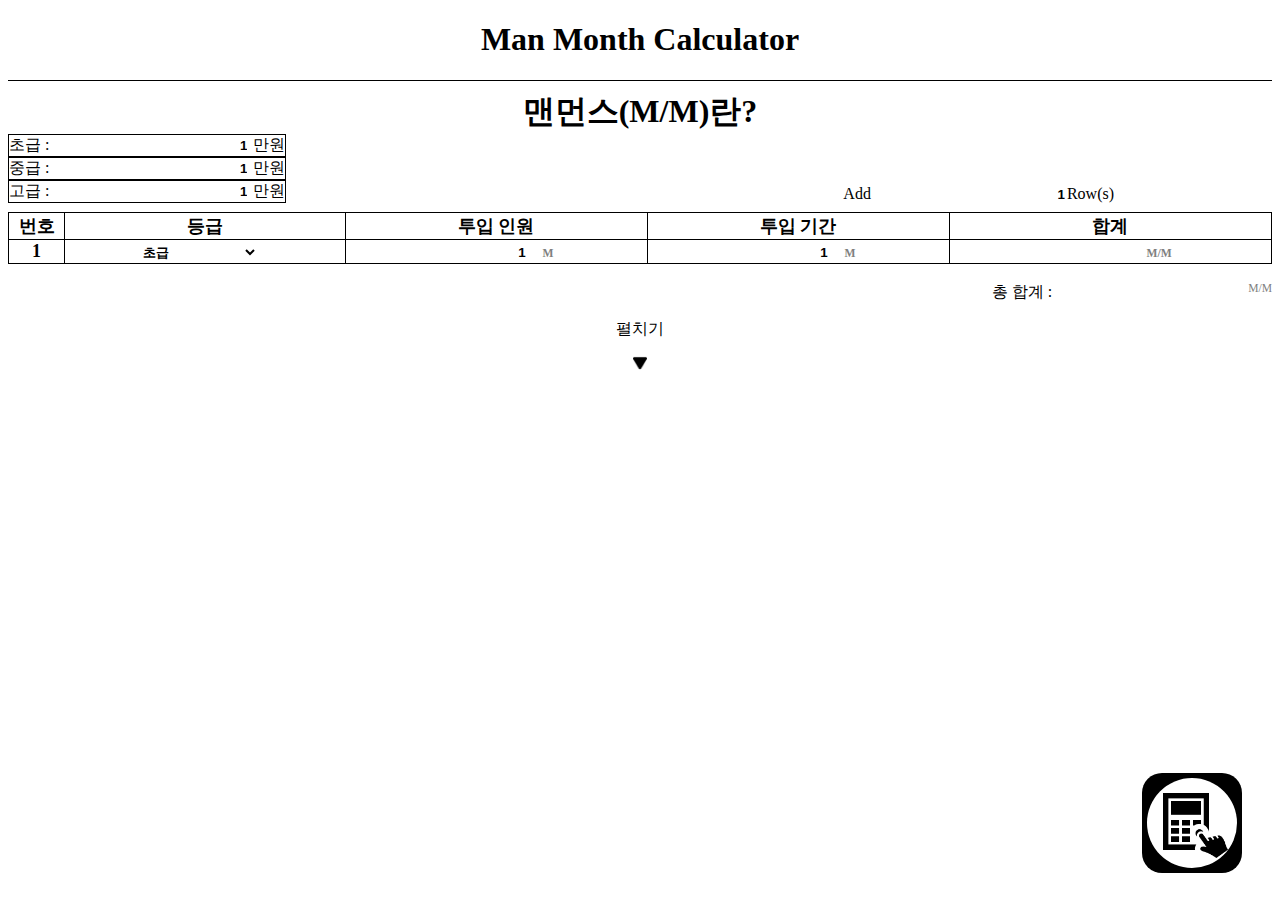
==== index.html @ f0b62d3e "add" ====
<!DOCTYPE html>
<html lang="en">
<head>
    <meta charset="UTF-8">
    <title>Man Month Calculator</title>
    <style>
        :root {
            --com-border: 1px solid black;
        }
        .row {
            display: flex;
            flex-wrap: wrap;
        }
        .my-auto {
            margin: 0 auto;
        }
        .w-100 {
            width: 100%;
            max-width: 100%;
        }
        .w-50 {
            width: 50%;
            max-width: 50%;
        }
        h1 {
            text-align: center;
        }
        .d-none {
            display: none;
        }
        header {
            border-bottom: var(--com-border);
        }
        section {
            display: flex;
            flex-flow: row wrap;
            width: 100%;
            margin: 1vh auto 0;
        }
        table {
            border-collapse: collapse;
        }
        table, th, td {
            border: var(--com-border);
        }
        .description {
            margin-top: 1vh;
            font-size: 1.125rem;
            font-weight: bold;
        }
        input[type=text],
        input[type=number],
        select {
            width: 15vw;
            height: 100%;
            text-align: right;
            background-color: transparent;
            border: none;
            font-weight: bold;
        }
        select {
            text-align-last: center;
        }
        .grade {
            display: table;
            border: var(--com-border);
            border-collapse: separate;
        }
        .add_btn {
            margin: auto 0 0 auto;
        }
        .result {
            margin: 2vh 0 auto auto;
        }
        #toggle {
            text-align: center;
        }
        .triangle {
            width: 14px;
            transform: rotate(180deg);
        }
        .mm {
            font-size: 0.725rem;
            color: gray;
        }
        .calculator {
            position: fixed;
            right: 3vw;
            bottom: 3vh;
            width: 100px;
            height: 100px;
            background: black;
            border-radius: 20px;
            text-align: center;
        }
        .calculator-circle {
            position: absolute;
            top: 50%;
            left: 50%;
            width: 90%;
            height: 90%;
            background: white;
            border-radius: 50px;
            transform: translate(-50%, -50%);
        }
        .calculator-icon {
            position: relative;
            top: 15px;
            left: 4px;
            width: 65px;
            height: 65px;
        }
    </style>
</head>
<body>
    <header>
        <nav>
            <h1>Man Month Calculator</h1>
        </nav>
    </header>
    <section>
        <div class="row w-100">
            <h1 class="my-auto">맨먼스(M/M)란?</h1>
            <p class="my-auto d-none">man-month란 프로젝트에 투입되는 월인원이다</p>
        </div>
        <div class="row">
            <div class="row w-50">
                <div class="grade">초급 : <input type="text" value="1"> 만원</div>
                <div class="grade">중급 : <input type="text" value="1"> 만원</div>
                <div class="grade">고급 : <input type="text" value="1"> 만원</div>
            </div>
            <div class="row w-50">
                <div class="add_btn">
                    <span>Add</span><input id="add_rows" type="text" value="1">Row(s)
                </div>
            </div>
        </div>
        <div class="row my-auto w-100">
            <table class="w-100 description">
                <thead>
                    <tr>
                        <th>번호</th>
                        <th>등급</th>
                        <th>투입 인원</th>
                        <th>투입 기간</th>
                        <th>합계</th>
                    </tr>
                </thead>
                <tbody>
                    <tr>
                        <th>1</th>
                        <td><select id="g_1" class="options"><option value="1">초급</option></select></td>
                        <td><input id="p_1" class="options" type="number" value="1"><span class="mm">M</span></td>
                        <td><input id="m_1" class="options" type="number" value="1"><span class="mm">M</span></td>
                        <td><input id="r_1" class="options" type="number"><span class="mm">M/M</span></td>
                    </tr>
                </tbody>
            </table>
        </div>
        <div class="row result">
            <span>총 합계 : </span>
            <input id="total" type="text" readonly>
            <span class="mm">M/M</span>
        </div>
    </section>
    <footer>
        <article>
            <div id="toggle">
                <p>펼치기</p>
                <img src="/img/triangle-240.png" alt="triangle" class="triangle">
            </div>
            <img id="price" src="/img/price-table-2020.png" alt="노임단가표" class="w-100 d-none">
        </article>
        <article>
            <a href="#">
                <div class="calculator" onclick="calculator">
                    <div class="calculator-circle">
                        <img src="/img/calculator-240.png" alt="calculator" class="calculator-icon">
                    </div>
                </div>
            </a>
        </article>
    </footer>

    <script>
        let table_tbody = document.querySelector('.description > tbody');
        let add_btn = document.querySelector('.add_btn');
        let tr_count = 2//document.getElementById('add_rows').value;
        add_btn.addEventListener('click', function(event){
            table_tbody.innerHTML   +='<tr>'
                                +   '<th>'+tr_count+'</th>'
                                +   '<td><select id="g_'+tr_count+'" class="options"><option value="1">초급</option></select></td>'
                                +   '<td><input id="p_'+tr_count+'" class="options" type="number" value="1"><span class="mm">M</span></td>'
                                +   '<td><input id="m_'+tr_count+'" class="options" type="number" value="1"><span class="mm">M</span></td>'
                                +   '<td><input id="r_'+tr_count+'" class="options" type="number"><span class="mm">M/M</span></td>'
                                +'</tr>'
            tr_count++;
        });

        let total = document.querySelector('#total');
        
        let inputs = document.querySelectorAll('.options');
        for(let i = 0; i < inputs.length; i++){
            inputs[i].addEventListener('blur', function(event){
                input_blur();
            });
        }

        function input_blur(){
            let table_tbody = document.querySelectorAll('tbody > tr');
            let total_result = 0;
            for(let i =1; i <= table_tbody.length; i++){
                let grade = document.getElementById('g_'+i);
                let people = document.getElementById('p_'+i);
                let month = document.getElementById('m_'+i);
                let result = document.getElementById('r_'+i);
                
                result.value = grade.value * people.value * month.value;
                total_result += Number(result.value);
            }
            
            total.value = total_result;
        }
        //단가표 펼치기/접기
        let toggle = document.getElementById('toggle');
        toggle.addEventListener('click', function(){
            let price = document.getElementById('price');
            let toggle_p = document.querySelector('#toggle > p');
            let triangle = document.querySelector('.triangle');
            //toggle 기능 img
            let isprice = price.classList.toggle('d-none');
            if(isprice){
                toggle_p.textContent = '펼치기';
                triangle.style.transform = 'rotate(180deg)';
            }else{
                toggle_p.textContent = '접기';
                triangle.style.transform = 'rotate(0deg)';
            }
        });
    </script>

</body>
</html>
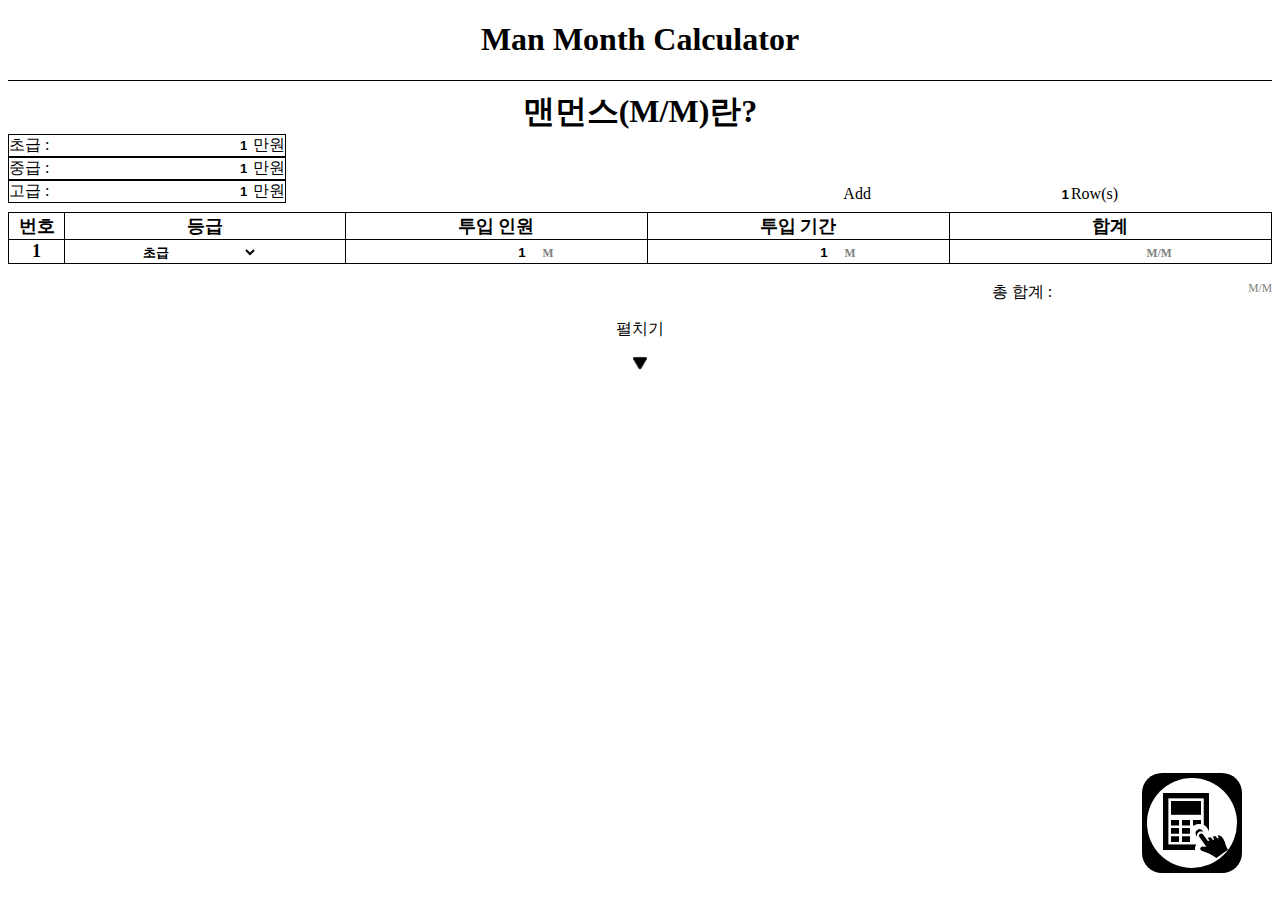
==== commit 055d1867: "css 분리 및 수정" ====
--- a/index.html
+++ b/index.html
@@ -3,123 +3,18 @@
 <head>
     <meta charset="UTF-8">
     <title>Man Month Calculator</title>
-    <style>
-        :root {
-            --com-border: 1px solid black;
-        }
-        .row {
-            display: flex;
-            flex-wrap: wrap;
-        }
-        .my-auto {
-            margin: 0 auto;
-        }
-        .w-100 {
-            width: 100%;
-            max-width: 100%;
-        }
-        .w-50 {
-            width: 50%;
-            max-width: 50%;
-        }
-        h1 {
-            text-align: center;
-        }
-        .d-none {
-            display: none;
-        }
-        header {
-            border-bottom: var(--com-border);
-        }
-        section {
-            display: flex;
-            flex-flow: row wrap;
-            width: 100%;
-            margin: 1vh auto 0;
-        }
-        table {
-            border-collapse: collapse;
-        }
-        table, th, td {
-            border: var(--com-border);
-        }
-        .description {
-            margin-top: 1vh;
-            font-size: 1.125rem;
-            font-weight: bold;
-        }
-        input[type=text],
-        input[type=number],
-        select {
-            width: 15vw;
-            height: 100%;
-            text-align: right;
-            background-color: transparent;
-            border: none;
-            font-weight: bold;
-        }
-        select {
-            text-align-last: center;
-        }
-        .grade {
-            display: table;
-            border: var(--com-border);
-            border-collapse: separate;
-        }
-        .add_btn {
-            margin: auto 0 0 auto;
-        }
-        .result {
-            margin: 2vh 0 auto auto;
-        }
-        #toggle {
-            text-align: center;
-        }
-        .triangle {
-            width: 14px;
-            transform: rotate(180deg);
-        }
-        .mm {
-            font-size: 0.725rem;
-            color: gray;
-        }
-        .calculator {
-            position: fixed;
-            right: 3vw;
-            bottom: 3vh;
-            width: 100px;
-            height: 100px;
-            background: black;
-            border-radius: 20px;
-            text-align: center;
-        }
-        .calculator-circle {
-            position: absolute;
-            top: 50%;
-            left: 50%;
-            width: 90%;
-            height: 90%;
-            background: white;
-            border-radius: 50px;
-            transform: translate(-50%, -50%);
-        }
-        .calculator-icon {
-            position: relative;
-            top: 15px;
-            left: 4px;
-            width: 65px;
-            height: 65px;
-        }
-    </style>
+    <link rel="stylesheet" href="style.css">
 </head>
 <body>
+
     <header>
         <nav>
             <h1>Man Month Calculator</h1>
         </nav>
     </header>
+
     <section>
-        <div class="row w-100">
+        <div id="mm_title" class="row w-100">
             <h1 class="my-auto">맨먼스(M/M)란?</h1>
             <p class="my-auto d-none">man-month란 프로젝트에 투입되는 월인원이다</p>
         </div>
@@ -130,8 +25,9 @@
                 <div class="grade">고급 : <input type="text" value="1"> 만원</div>
             </div>
             <div class="row w-50">
-                <div class="add_btn">
-                    <span>Add</span><input id="add_rows" type="text" value="1">Row(s)
+                <div class="add_row">
+                    <span id="add_btn">Add</span>
+                    <input id="add_rows" type="text" value="1">Row(s)
                 </div>
             </div>
         </div>
@@ -167,15 +63,15 @@
         <article>
             <div id="toggle">
                 <p>펼치기</p>
-                <img src="/img/triangle-240.png" alt="triangle" class="triangle">
+                <img src="./img/triangle-240.png" alt="triangle" class="triangle">
             </div>
-            <img id="price" src="/img/price-table-2020.png" alt="노임단가표" class="w-100 d-none">
+            <img id="price" src="./img/price-table-2020.png" alt="노임단가표" class="w-100 d-none">
         </article>
         <article>
-            <a href="#">
-                <div class="calculator" onclick="calculator">
+            <a href="./calculator.html">
+                <div class="calculator" onclick="calculator()">
                     <div class="calculator-circle">
-                        <img src="/img/calculator-240.png" alt="calculator" class="calculator-icon">
+                        <img src="./img/calculator-240.png" alt="calculator" class="calculator-icon">
                     </div>
                 </div>
             </a>
@@ -184,17 +80,16 @@
 
     <script>
         let table_tbody = document.querySelector('.description > tbody');
-        let add_btn = document.querySelector('.add_btn');
-        let tr_count = 2//document.getElementById('add_rows').value;
+        let add_btn = document.querySelector('#add_btn');
+        let tr_count = document.querySelector('#add_rows');
         add_btn.addEventListener('click', function(event){
-            table_tbody.innerHTML   +='<tr>'
-                                +   '<th>'+tr_count+'</th>'
-                                +   '<td><select id="g_'+tr_count+'" class="options"><option value="1">초급</option></select></td>'
-                                +   '<td><input id="p_'+tr_count+'" class="options" type="number" value="1"><span class="mm">M</span></td>'
-                                +   '<td><input id="m_'+tr_count+'" class="options" type="number" value="1"><span class="mm">M</span></td>'
-                                +   '<td><input id="r_'+tr_count+'" class="options" type="number"><span class="mm">M/M</span></td>'
-                                +'</tr>'
-            tr_count++;
+            table_tbody.innerHTML+=`<tr>
+                                        <th>${tr_count.value}</th>
+                                        <td><select id="g_${tr_count.value}" class="options"><option value="1">초급</option></select></td>
+                                        <td><input id="p_${tr_count.value}" class="options" type="number" value="1"><span class="mm">M</span></td>
+                                        <td><input id="m_${tr_count.value}" class="options" type="number" value="1"><span class="mm">M</span></td>
+                                        <td><input id="r_${tr_count.value}" class="options" type="number"><span class="mm">M/M</span></td>
+                                    </tr>`
         });
 
         let total = document.querySelector('#total');
@@ -203,6 +98,7 @@
         for(let i = 0; i < inputs.length; i++){
             inputs[i].addEventListener('blur', function(event){
                 input_blur();
+                console.log(`i is ${i}`);
             });
         }
 
@@ -227,17 +123,20 @@
             let price = document.getElementById('price');
             let toggle_p = document.querySelector('#toggle > p');
             let triangle = document.querySelector('.triangle');
+            let calculator = document.querySelector('.calculator')
             //toggle 기능 img
             let isprice = price.classList.toggle('d-none');
             if(isprice){
                 toggle_p.textContent = '펼치기';
                 triangle.style.transform = 'rotate(180deg)';
+                calculator.classList.remove('d-none');
             }else{
                 toggle_p.textContent = '접기';
                 triangle.style.transform = 'rotate(0deg)';
+                calculator.classList.add('d-none');
             }
         });
     </script>
 
 </body>
-</html>+</html>
--- a/style.css
+++ b/style.css
@@ -0,0 +1,111 @@
+/*공통*/
+:root {
+            --com-border: 1px solid black;
+}
+.row {
+    display: flex;
+    flex-wrap: wrap;
+}
+.my-auto {
+    margin: 0 auto;
+}
+.w-100 {
+    width: 100%;
+    max-width: 100%;
+}
+.w-50 {
+    width: 50%;
+    max-width: 50%;
+}
+h1 {
+    text-align: center;
+}
+.d-none {
+    display: none;
+}
+header {
+    border-bottom: var(--com-border);
+}
+section {
+    display: flex;
+    flex-flow: row wrap;
+    width: 100%;
+    margin: 1vh auto 0;
+}
+table {
+    border-collapse: collapse;
+}
+table, th, td {
+    border: var(--com-border);
+}
+.description {
+    margin-top: 1vh;
+    font-size: 1.125rem;
+    font-weight: bold;
+}
+input[type=text],
+input[type=number],
+select {
+    width: 15vw;
+    height: 100%;
+    text-align: right;
+    background-color: transparent;
+    border: none;
+    font-weight: bold;
+}
+select {
+    text-align-last: center;
+}
+/*공통*/
+
+.grade {
+    display: table;
+    border: var(--com-border);
+    border-collapse: separate;
+}
+.add_row {
+    margin: auto 0 0 auto;
+}
+.result {
+    margin: 2vh 0 auto auto;
+}
+#toggle {
+    text-align: center;
+}
+.triangle {
+    width: 14px;
+    transform: rotate(180deg);
+}
+.mm {
+    font-size: 0.725rem;
+    color: gray;
+}
+
+/*계산기 아이콘*/
+.calculator {
+    position: fixed;
+    right: 3vw;
+    bottom: 3vh;
+    width: 100px;
+    height: 100px;
+    background: black;
+    border-radius: 20px;
+    text-align: center;
+}
+.calculator-circle {
+    position: absolute;
+    top: 50%;
+    left: 50%;
+    width: 90%;
+    height: 90%;
+    background: white;
+    border-radius: 50px;
+    transform: translate(-50%, -50%);
+}
+.calculator-icon {
+    position: relative;
+    top: 15px;
+    left: 4px;
+    width: 65px;
+    height: 65px;
+}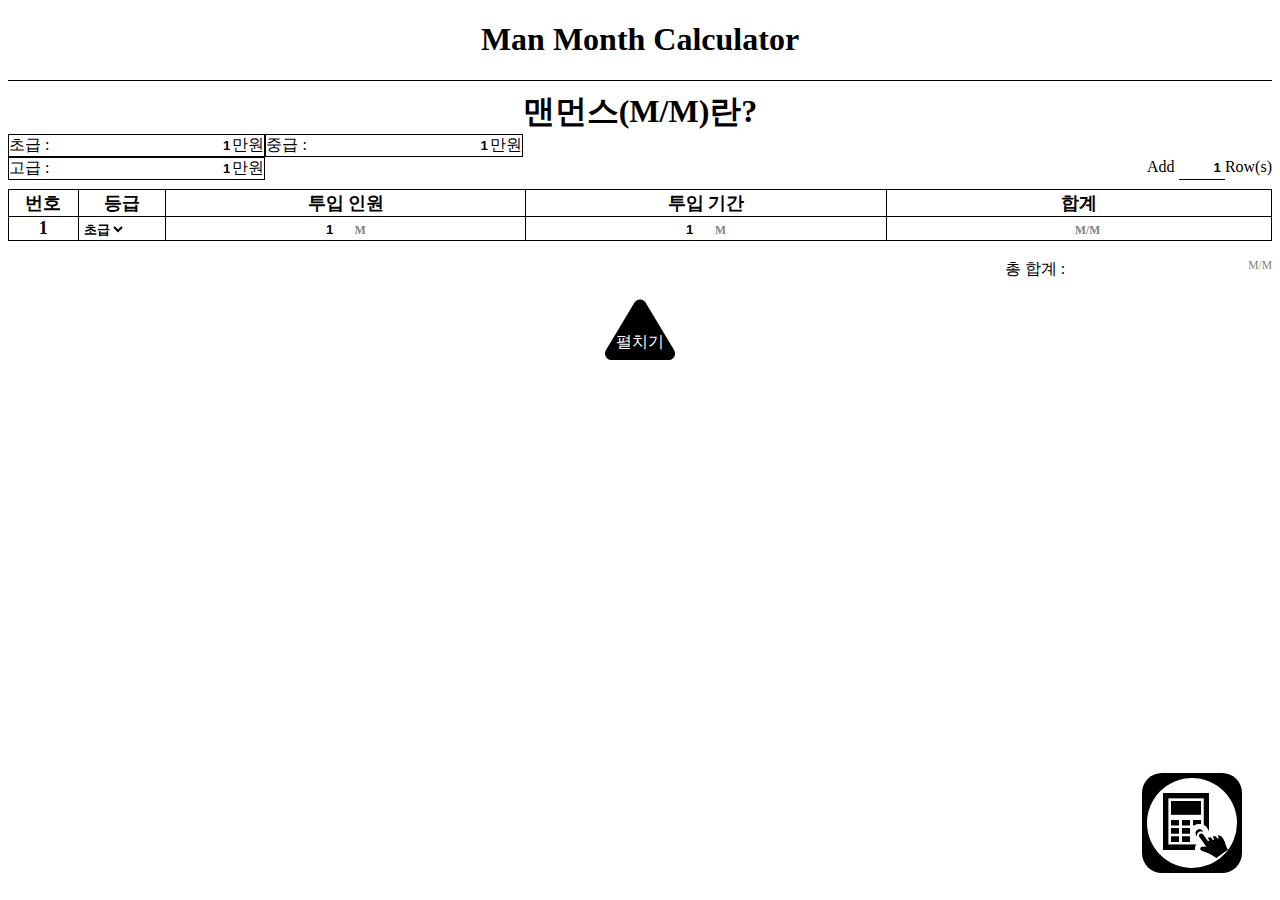
==== commit e2cdc9cf: "CSS" ====
--- a/index.html
+++ b/index.html
@@ -15,14 +15,25 @@
 
     <section>
         <div id="mm_title" class="row w-100">
-            <h1 class="my-auto">맨먼스(M/M)란?</h1>
-            <p class="my-auto d-none">man-month란 프로젝트에 투입되는 월인원이다</p>
+            <h1 class="my-auto" data-tooltip="man-month란 프로젝트에 투입되는 월인원이다">맨먼스(M/M)란?</h1>
         </div>
-        <div class="row">
+        <div class="row w-100">
             <div class="row w-50">
-                <div class="grade">초급 : <input type="text" value="1"> 만원</div>
-                <div class="grade">중급 : <input type="text" value="1"> 만원</div>
-                <div class="grade">고급 : <input type="text" value="1"> 만원</div>
+                <div class="grade">
+                    <span>초급 :</span>
+                    <input type="text" value="1">
+                    <span>만원</span>
+                </div>
+                <div class="grade">
+                    <span>중급 :</span>
+                    <input type="text" value="1">
+                    <span>만원</span>
+                </div>
+                <div class="grade">
+                    <span>고급 :</span>
+                    <input type="text" value="1">
+                    <span>만원</span>
+                </div>
             </div>
             <div class="row w-50">
                 <div class="add_row">
@@ -45,10 +56,23 @@
                 <tbody>
                     <tr>
                         <th>1</th>
-                        <td><select id="g_1" class="options"><option value="1">초급</option></select></td>
-                        <td><input id="p_1" class="options" type="number" value="1"><span class="mm">M</span></td>
-                        <td><input id="m_1" class="options" type="number" value="1"><span class="mm">M</span></td>
-                        <td><input id="r_1" class="options" type="number"><span class="mm">M/M</span></td>
+                        <td>
+                            <select id="g_1" class="options">
+                                <option value="1">초급</option>
+                            </select>
+                        </td>
+                        <td>
+                            <input id="p_1" class="options" type="number" value="1">
+                            <span class="mm">M</span>
+                        </td>
+                        <td>
+                            <input id="m_1" class="options" type="number" value="1">
+                            <span class="mm">M</span>
+                        </td>
+                        <td>
+                            <input id="r_1" class="options" type="number">
+                            <span class="mm">M/M</span>
+                        </td>
                     </tr>
                 </tbody>
             </table>
@@ -62,8 +86,10 @@
     <footer>
         <article>
             <div id="toggle">
-                <p>펼치기</p>
-                <img src="./img/triangle-240.png" alt="triangle" class="triangle">
+                <div class="my-auto triangle">
+                    <p>펼치기</p>
+                </div>
+                <!--<img src="./img/triangle-240.png" alt="triangle">-->
             </div>
             <img id="price" src="./img/price-table-2020.png" alt="노임단가표" class="w-100 d-none">
         </article>
@@ -121,18 +147,20 @@
         let toggle = document.getElementById('toggle');
         toggle.addEventListener('click', function(){
             let price = document.getElementById('price');
-            let toggle_p = document.querySelector('#toggle > p');
+            let toggle_p = document.querySelector('#toggle p');
             let triangle = document.querySelector('.triangle');
             let calculator = document.querySelector('.calculator')
             //toggle 기능 img
             let isprice = price.classList.toggle('d-none');
             if(isprice){
                 toggle_p.textContent = '펼치기';
-                triangle.style.transform = 'rotate(180deg)';
+                toggle_p.style.transform = 'rotate(0deg)';
+                triangle.style.transform = 'rotate(0deg)';
                 calculator.classList.remove('d-none');
             }else{
                 toggle_p.textContent = '접기';
-                triangle.style.transform = 'rotate(0deg)';
+                toggle_p.style.transform = 'rotate(180deg)';
+                triangle.style.transform = 'rotate(180deg)';
                 calculator.classList.add('d-none');
             }
         });
--- a/style.css
+++ b/style.css
@@ -1,6 +1,7 @@
 /*공통*/
 :root {
-            --com-border: 1px solid black;
+    --com-bg: rgb(0, 0, 0);
+    --com-border: 1px solid black;
 }
 .row {
     display: flex;
@@ -46,7 +47,7 @@
 input[type=text],
 input[type=number],
 select {
-    width: 15vw;
+    width: auto;
     height: 100%;
     text-align: right;
     background-color: transparent;
@@ -58,6 +59,21 @@
 }
 /*공통*/
 
+/*맨먼스 - 툴팁*/
+#mm_title > [data-tooltip]:hover {
+    position: relative;
+}
+#mm_title > [data-tooltip]:hover:after {
+    border: var(--com-border);
+    position: absolute;
+    top: 5vh;
+    left: -20vw;
+    width: 70vw;
+    content: attr(data-tooltip);
+    font-size: 1.25rem;
+}
+/*맨먼스 - 툴팁*/
+
 .grade {
     display: table;
     border: var(--com-border);
@@ -66,20 +82,41 @@
 .add_row {
     margin: auto 0 0 auto;
 }
+#add_rows {
+    padding: 0.25rem;
+    width: 3vw;
+    border: none;
+    border-bottom: var(--com-border); 
+    outline: none;
+}
 .result {
     margin: 2vh 0 auto auto;
 }
+
+.mm {
+    font-size: 0.725rem;
+    color: gray;
+}
+
+/*펼치기/접기 버튼*/
 #toggle {
     text-align: center;
 }
 .triangle {
-    width: 14px;
-    transform: rotate(180deg);
+    transform: rotate(0deg);
 }
-.mm {
-    font-size: 0.725rem;
-    color: gray;
+#toggle > div {
+    background: url(img/triangle-240.png) no-repeat;
+    background-size: contain;
+    width: 70px;
+    height: 70px;
+    line-height: 92px;
 }
+#toggle > div > p {
+    z-index: 3;
+    color: white;
+}
+/*펼치기/접기 버튼*/
 
 /*계산기 아이콘*/
 .calculator {
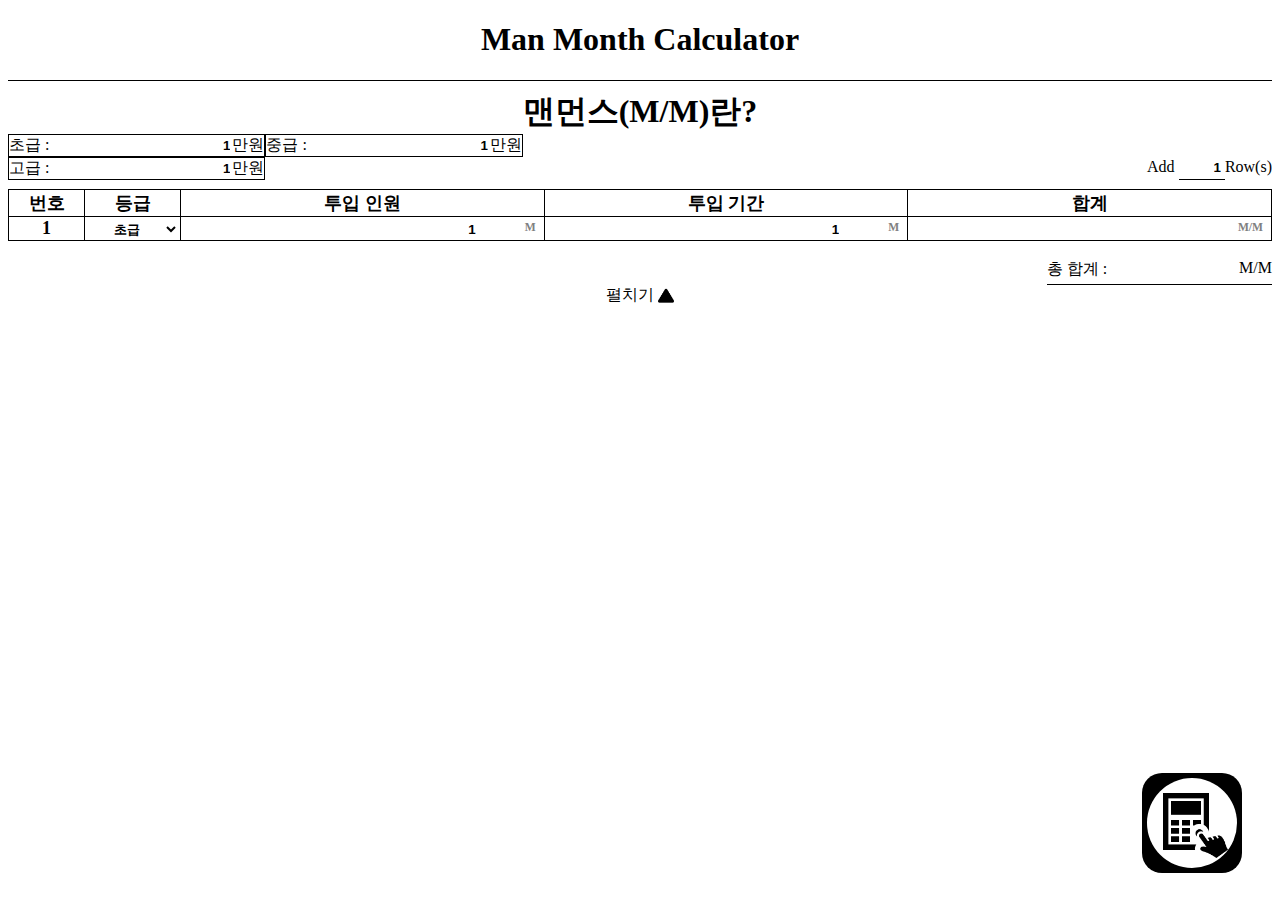
==== commit 7357bfec: "js 모듈" ====
--- a/index.html
+++ b/index.html
@@ -57,114 +57,89 @@
                     <tr>
                         <th>1</th>
                         <td>
-                            <select id="g_1" class="options">
+                            <select id="g_1" class="w-100">
                                 <option value="1">초급</option>
                             </select>
                         </td>
                         <td>
-                            <input id="p_1" class="options" type="number" value="1">
-                            <span class="mm">M</span>
+                            <input id="p_1" type="number" value="1">
+                            <label for="p_1">M</label>
                         </td>
                         <td>
-                            <input id="m_1" class="options" type="number" value="1">
-                            <span class="mm">M</span>
+                            <input id="m_1" type="number" value="1">
+                            <label for="m_1">M</label>
                         </td>
                         <td>
-                            <input id="r_1" class="options" type="number">
-                            <span class="mm">M/M</span>
+                            <input id="r_1" type="number">
+                            <label for="r_1">M/M</label>
                         </td>
                     </tr>
                 </tbody>
             </table>
         </div>
         <div class="row result">
-            <span>총 합계 : </span>
+            <div>총 합계 :</div>
             <input id="total" type="text" readonly>
-            <span class="mm">M/M</span>
+            <div>M/M</div>
         </div>
     </section>
     <footer>
         <article>
-            <div id="toggle">
-                <div class="my-auto triangle">
-                    <p>펼치기</p>
-                </div>
-                <!--<img src="./img/triangle-240.png" alt="triangle">-->
+            <div id="toggle" class="my-auto">
+                <p>펼치기</p>
+                <img src="./img/triangle-240.png" alt="triangle" class="triangle">
             </div>
             <img id="price" src="./img/price-table-2020.png" alt="노임단가표" class="w-100 d-none">
         </article>
         <article>
-            <a href="./calculator.html">
-                <div class="calculator" onclick="calculator()">
-                    <div class="calculator-circle">
-                        <img src="./img/calculator-240.png" alt="calculator" class="calculator-icon">
-                    </div>
+            <div class="calculator">
+                <div class="calculator-circle">
+                    <img src="./img/calculator-240.png" alt="calculator" class="calculator-icon">
                 </div>
-            </a>
+            </div>
         </article>
     </footer>
 
-    <script>
-        let table_tbody = document.querySelector('.description > tbody');
-        let add_btn = document.querySelector('#add_btn');
-        let tr_count = document.querySelector('#add_rows');
-        add_btn.addEventListener('click', function(event){
-            table_tbody.innerHTML+=`<tr>
-                                        <th>${tr_count.value}</th>
-                                        <td><select id="g_${tr_count.value}" class="options"><option value="1">초급</option></select></td>
-                                        <td><input id="p_${tr_count.value}" class="options" type="number" value="1"><span class="mm">M</span></td>
-                                        <td><input id="m_${tr_count.value}" class="options" type="number" value="1"><span class="mm">M</span></td>
-                                        <td><input id="r_${tr_count.value}" class="options" type="number"><span class="mm">M/M</span></td>
-                                    </tr>`
-        });
-
-        let total = document.querySelector('#total');
-        
-        let inputs = document.querySelectorAll('.options');
-        for(let i = 0; i < inputs.length; i++){
-            inputs[i].addEventListener('blur', function(event){
-                input_blur();
-                console.log(`i is ${i}`);
-            });
-        }
-
-        function input_blur(){
-            let table_tbody = document.querySelectorAll('tbody > tr');
-            let total_result = 0;
-            for(let i =1; i <= table_tbody.length; i++){
-                let grade = document.getElementById('g_'+i);
-                let people = document.getElementById('p_'+i);
-                let month = document.getElementById('m_'+i);
-                let result = document.getElementById('r_'+i);
-                
-                result.value = grade.value * people.value * month.value;
-                total_result += Number(result.value);
-            }
-            
-            total.value = total_result;
-        }
-        //단가표 펼치기/접기
-        let toggle = document.getElementById('toggle');
-        toggle.addEventListener('click', function(){
-            let price = document.getElementById('price');
-            let toggle_p = document.querySelector('#toggle p');
-            let triangle = document.querySelector('.triangle');
-            let calculator = document.querySelector('.calculator')
-            //toggle 기능 img
-            let isprice = price.classList.toggle('d-none');
-            if(isprice){
-                toggle_p.textContent = '펼치기';
-                toggle_p.style.transform = 'rotate(0deg)';
-                triangle.style.transform = 'rotate(0deg)';
-                calculator.classList.remove('d-none');
-            }else{
-                toggle_p.textContent = '접기';
-                toggle_p.style.transform = 'rotate(180deg)';
-                triangle.style.transform = 'rotate(180deg)';
-                calculator.classList.add('d-none');
-            }
-        });
-    </script>
+<!--계산기-->
+    <section id="calculator" class="d-none">
+        <div class="main">
+            <form name="form" action="">
+                <input id="text_view" type="text" name="textview">
+                <table>
+                    <tr>
+                        <td><input id="calculator_clear" class="button" type="button" value="C"></td>
+                        <td><input id="calculator_back" class="button" type="button" value="<"></td>
+                        <td><input class="button calculator_insert" type="button" value="/" data-set-value="/"></td>
+                        <td><input class="button calculator_insert" type="button" value="X" data-set-value="*"></td>
+                    </tr>
+                    <tr>
+                        <td><input class="button calculator_insert" type="button" value="7" data-set-value="7"></td>
+                        <td><input class="button calculator_insert" type="button" value="8" data-set-value="8"></td>
+                        <td><input class="button calculator_insert" type="button" value="9" data-set-value="9"></td>
+                        <td><input class="button calculator_insert" type="button" value="-" data-set-value="-"></td>
+                    </tr>
+                    <tr>
+                        <td><input class="button calculator_insert" type="button" value="4" data-set-value="4"></td>
+                        <td><input class="button calculator_insert" type="button" value="5" data-set-value="5"></td>
+                        <td><input class="button calculator_insert" type="button" value="6" data-set-value="6"></td>
+                        <td><input class="button calculator_insert" type="button" value="+" data-set-value="+"></td>
+                    </tr>
+                    <tr>
+                        <td><input class="button calculator_insert" type="button" value="1" data-set-value="1"></td>
+                        <td><input class="button calculator_insert" type="button" value="2" data-set-value="2"></td>
+                        <td><input class="button calculator_insert" type="button" value="3" data-set-value="3"></td>
+                        <td rowspan="5"><input id="calculator_equal" class="button" style="height: 106px;" type="button" value="="></td>
+                    </tr>
+                    <tr>
+                        <td colspan="2"><input class="button calculator_insert" style="width: 106px;" type="button" value="0" data-set-value="0"></td>
+                        <td><input class="button calculator_insert" type="button" value="." data-set-value="."></td>
+                    </tr>
+                </table>
+            </form>
+        </div>
+    </section>
+<!--계산기-->
+    <script src="app.js"></script>
 
 </body>
 </html>
--- a/style.css
+++ b/style.css
@@ -11,7 +11,7 @@
     margin: 0 auto;
 }
 .w-100 {
-    width: 100%;
+    width: 100% !important;
     max-width: 100%;
 }
 .w-50 {
@@ -36,7 +36,7 @@
 table {
     border-collapse: collapse;
 }
-table, th, td {
+table.description, .description th, .description td {
     border: var(--com-border);
 }
 .description {
@@ -52,6 +52,7 @@
     text-align: right;
     background-color: transparent;
     border: none;
+    outline: none;
     font-weight: bold;
 }
 select {
@@ -71,9 +72,11 @@
     width: 70vw;
     content: attr(data-tooltip);
     font-size: 1.25rem;
+    font-weight: 200;
 }
 /*맨먼스 - 툴팁*/
 
+/*테이블*/
 .grade {
     display: table;
     border: var(--com-border);
@@ -89,32 +92,47 @@
     border-bottom: var(--com-border); 
     outline: none;
 }
-.result {
-    margin: 2vh 0 auto auto;
+.description td {
+    position: relative;
 }
-
-.mm {
+.description td input {
+    width: 85%;
+}
+.description td label {
+    position: absolute;
+    top: 0.275rem;
+    right: 0.5rem;
     font-size: 0.725rem;
     color: gray;
 }
+/*테이블*/
+
+/*총합계*/
+.result {
+    display: flex;
+    margin: 2vh 0 auto auto;
+    border-bottom: var(--com-border);
+}
+#total {
+    width: 10vw;
+    font-size: 1.25rem;
+}
+/*총합계*/
 
 /*펼치기/접기 버튼*/
 #toggle {
+    width: 100px;
+    height: 30px;
     text-align: center;
 }
+#toggle > p {
+    display: inline;
+    font-size: 1rem;
+}
 .triangle {
+    width: 1rem;/*P의 폰트 크기와 같은 크기 유지*/
     transform: rotate(0deg);
-}
-#toggle > div {
-    background: url(img/triangle-240.png) no-repeat;
-    background-size: contain;
-    width: 70px;
-    height: 70px;
-    line-height: 92px;
-}
-#toggle > div > p {
-    z-index: 3;
-    color: white;
+    vertical-align: middle;
 }
 /*펼치기/접기 버튼*/
 
@@ -145,4 +163,34 @@
     left: 4px;
     width: 65px;
     height: 65px;
-}+}
+
+/*계산기*/
+.button {
+    width: 50px;
+    height: 50px;
+    font-size: 1rem;
+    margin: 1px;
+    background: linear-gradient(to left top, deepskyblue, deeppink);
+    border: none;
+    color: white;
+    cursor: pointer;
+}
+#text_view {
+    width: 208px;
+    height: 40px;
+    margin: 1px;
+    font-size: 1.25rem;
+    font-weight: bold;
+    padding: 5px;
+    border: none;
+    background: dimgray;
+    color: whitesmoke;
+}
+.main {
+    position: absolute;
+    top: 50%;
+    left: 50%;
+    transform: translate(-50%, -50%);
+}
+/*계산기*/